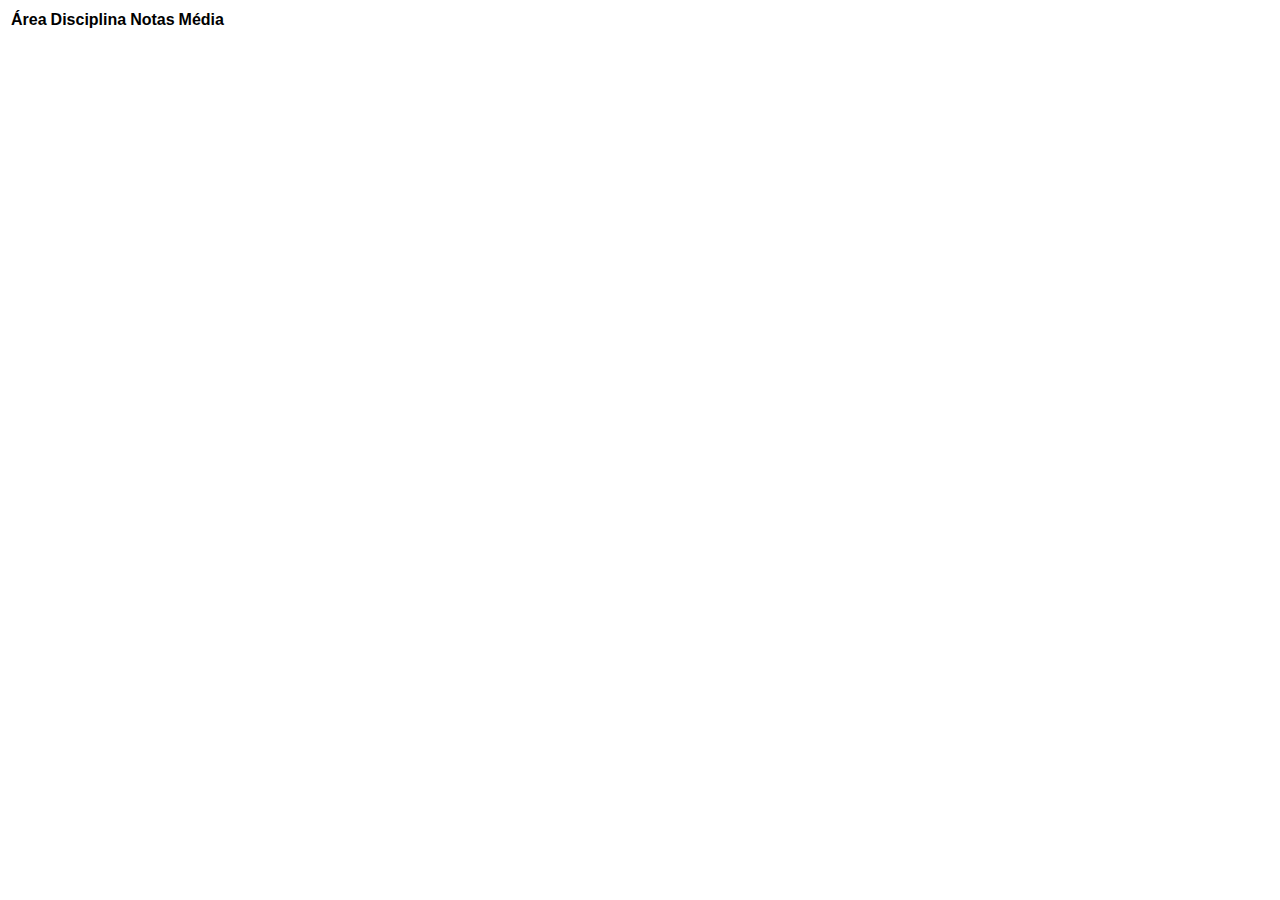
==== desafio14/index.html @ a9452183 "Create index.html" ====
<!DOCTYPE html>
<html lang="pt-br">
<head>
    <meta charset="UTF-8">
    <meta http-equiv="X-UA-Compatible" content="IE=edge">
    <meta name="viewport" content="width=device-width, initial-scale=1.0">
    <title>Desafio 14</title>
    <style>
        body {
            font-family: Arial, Helvetica, sans-serif;
        }
    </style>
</head>
<body>
    <table>
        <thead>
            <tr>
                <th>Área</th>
                <th>Disciplina</th>
                <th>Notas</th>
                <th>Média</th>
            </tr>

        </thead>
    </table>
    <tbody>

    </tbody>
    <tfoot>

    </tfoot>
    
</body>
</html>
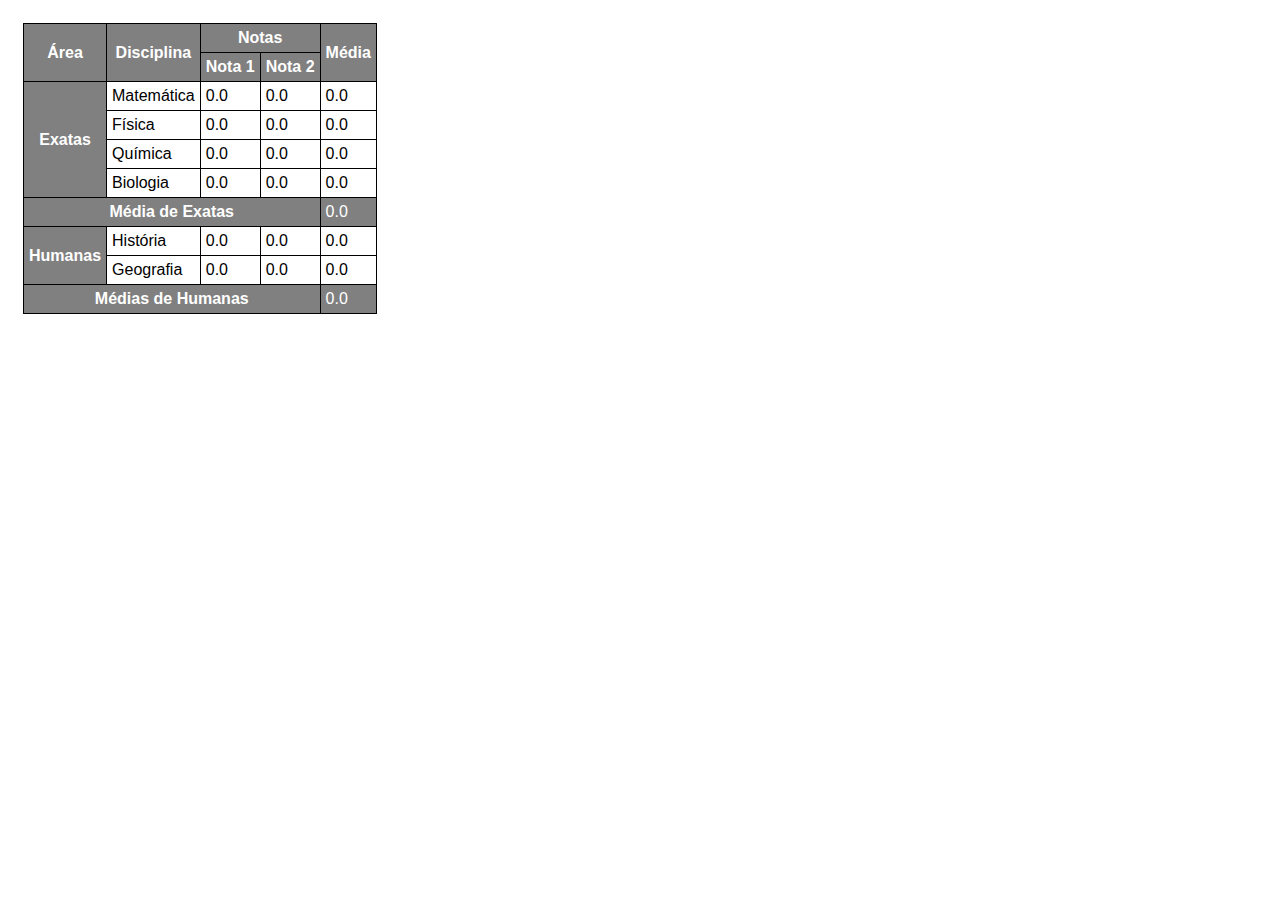
==== commit fe7ce02c: "Update index.html" ====
--- a/desafio14/index.html
+++ b/desafio14/index.html
@@ -6,22 +6,102 @@
     <meta name="viewport" content="width=device-width, initial-scale=1.0">
     <title>Desafio 14</title>
     <style>
+        *{
+            padding: 5px;
+        }
         body {
             font-family: Arial, Helvetica, sans-serif;
+            padding: 10px;
         }
+        table {
+            font-family: Arial, Helvetica, sans-serif;
+            padding: 5px;
+            border-collapse: collapse;
+        }thead {
+            border: 1px solid black;
+            background-color: gray;
+            color: white;
+            
+            
+        }
+        th {
+            border: 1px solid black;
+            
+            
+        }
+        td {
+            border: 1px solid black;
+            border-collapse: collapse;
+        }
+        .cinza {
+            background-color: gray;
+            color: white;
+        }
+        
     </style>
 </head>
 <body>
     <table>
         <thead>
             <tr>
-                <th>Área</th>
-                <th>Disciplina</th>
-                <th>Notas</th>
-                <th>Média</th>
+                <th scope="col" rowspan="2">Área</th>
+                <th scope="col" rowspan="2">Disciplina</th>
+                <th scope="colgroup" colspan="2">Notas</th>
+                <th scope="col" rowspan="2">Média</th>
             </tr>
-
+            <tr>
+                <th scope="col">Nota 1</th>
+                <th scope="col">Nota 2</th>               
+            </tr>
         </thead>
+        <tbody>
+            <tr>
+                <th rowspan="4" scope="rowgroup" class="cinza">Exatas</th>
+                <td>Matemática</td>
+                <td>0.0</td>
+                <td>0.0</td>
+                <td>0.0</td>
+            </tr>
+            <tr>
+                <td>Física</td>
+                <td>0.0</td>
+                <td>0.0</td>
+                <td>0.0</td>
+            </tr>
+            <tr>
+                <td>Química</td>
+                <td>0.0</td>
+                <td>0.0</td>
+                <td>0.0</td>
+            </tr>
+            <tr>
+                <td>Biologia</td>
+                <td>0.0</td>
+                <td>0.0</td>
+                <td>0.0</td>
+            </tr>
+            <tr>
+                <th colspan="4" scope="row" class="cinza">Média de Exatas</th>
+                <td class="cinza">0.0</td>
+            </tr>
+            <tr>
+                <th rowspan="2" scope="rowgroup" class="cinza">Humanas</th>
+                <td>História</td>
+                <td>0.0</td>
+                <td>0.0</td>
+                <td>0.0</td>
+            </tr>
+            <tr>
+                <td>Geografia</td>
+                <td>0.0</td>
+                <td>0.0</td>
+                <td>0.0</td>
+            </tr>
+            <tr>
+                <th colspan="4" scope="row" class="cinza">Médias de Humanas</th>
+                <td class="cinza">0.0</td>
+            </tr>
+        </tbody>
     </table>
     <tbody>
 
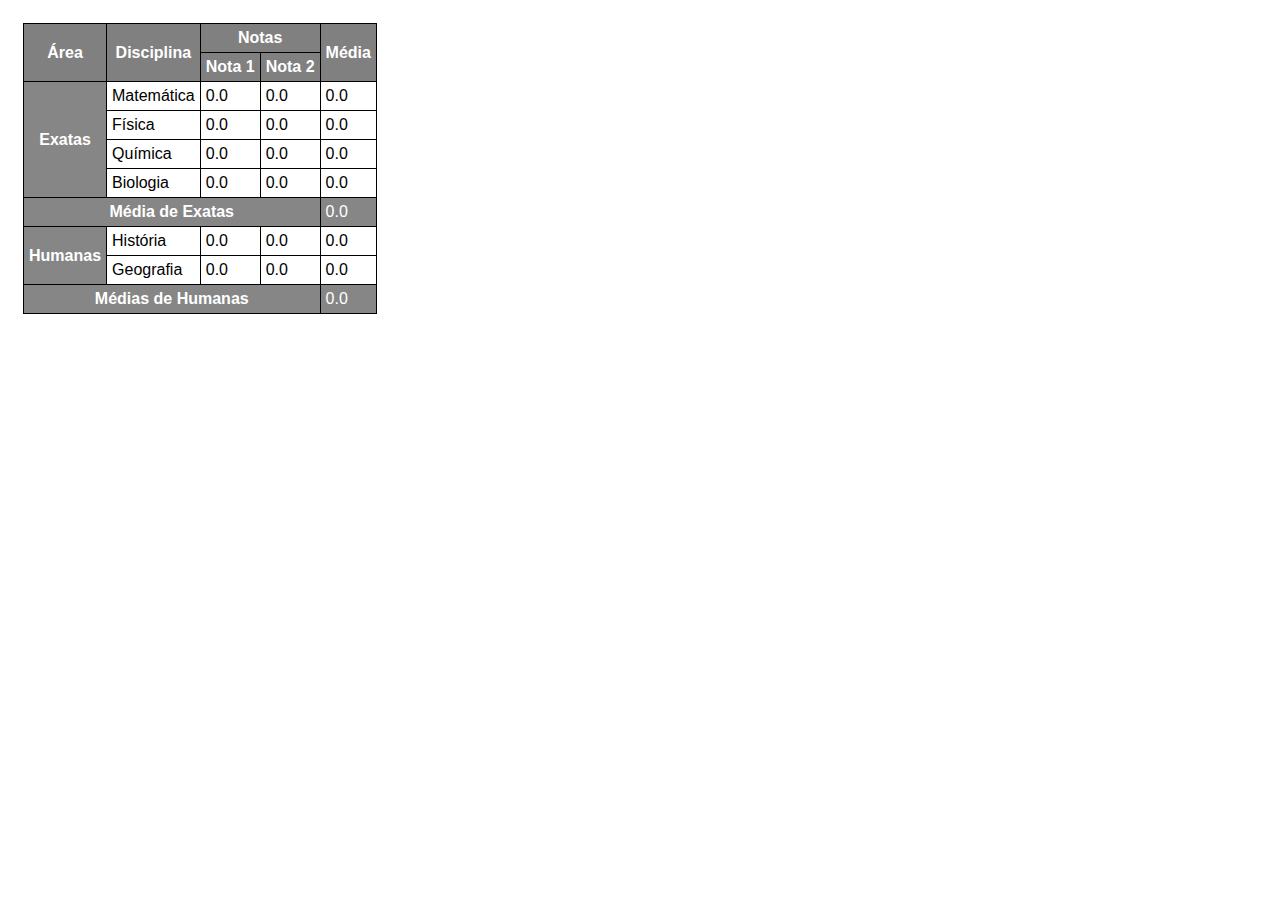
==== commit 33276148: "Update index.html" ====
--- a/desafio14/index.html
+++ b/desafio14/index.html
@@ -34,7 +34,7 @@
             border-collapse: collapse;
         }
         .cinza {
-            background-color: gray;
+            background-color: rgba(128, 128, 128, 0.952);
             color: white;
         }
         
